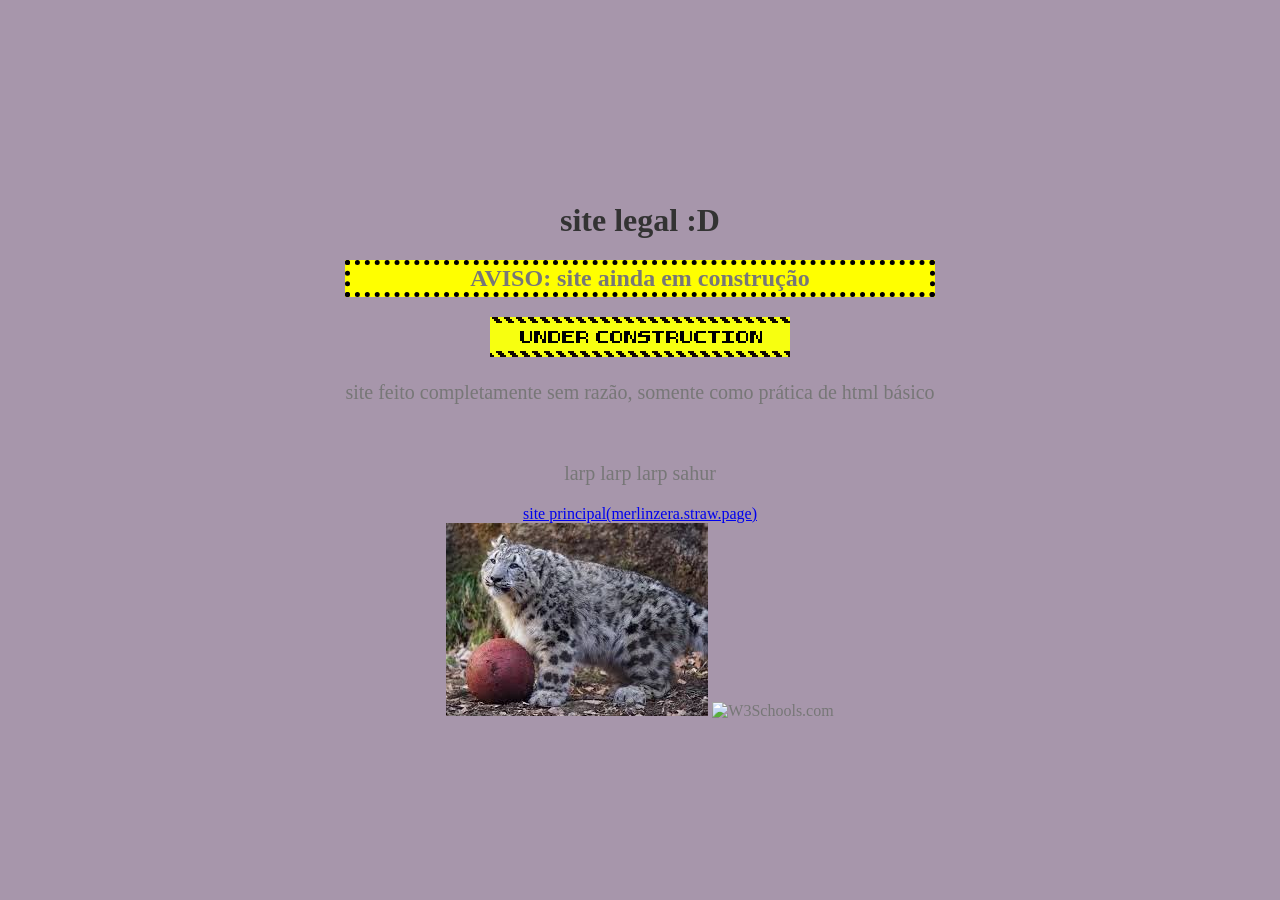
==== index.html @ bb1df6fe "added first files all of the stuff i have first worked with,, not over yet." ====
<!DOCTYPE html>
<html>
	<head>
		<title> ronaldo website </title>
		<link rel="icon" type="image/x-icon" href="favicon.ico">
		<link rel="stylesheet" href="styles.css"
	</head>
	<body>
		<div class="container
			<div class="content">
				<h1>site legal :D</h1>
				<h2>AVISO: site ainda em construção</h2>
				<img src="cons.gif"> 
				<p>site feito completamente sem razão, somente como prática de html básico</p><br>
				<p>larp larp larp sahur</p>
				<a href="https://merlinzera.straw.page"> site principal(merlinzera.straw.page) </a> <br>
       	        		<img src="image1.jpg">
				<img src="cyber.png" alt="W3Schools.com" width="64" height="64">
			</div>
		</div>
	</body>
</html>
---- styles.css ----
body {
  background-color: #a796ab; /* Your original background color */
  font-family: verdana;
  color: #777777;
  text-align: center;
  margin: 0;
  display: flex;
  justify-content: center; /* Centers the pillar horizontally */
  align-items: center;     /* Centers the pillar vertically */
  min-height: 100vh;
}

.content {
  /* The 4:3 Math */
  aspect-ratio: 4 / 3; 
  height: 90vh; /* Takes up 90% of the screen height */
  
  /* Styling the "Box" */
  background-color: #ffffff; 
  border: 5px solid #000;
  overflow-y: auto; /* Adds a scrollbar if your content is too long */
  padding: 20px;
  box-shadow: 0 0 50px rgba(0,0,0,0.5); /* Adds a shadow for depth */
}

h1 {
  color: #333333;
}

h2 {
  border: 5px dotted black;
  background-color: yellow;
}

p {
  font-size: 20px; 
}

/* Ensure images don't break the pillar */
img {
  max-width: 100%;
  height: auto;
}
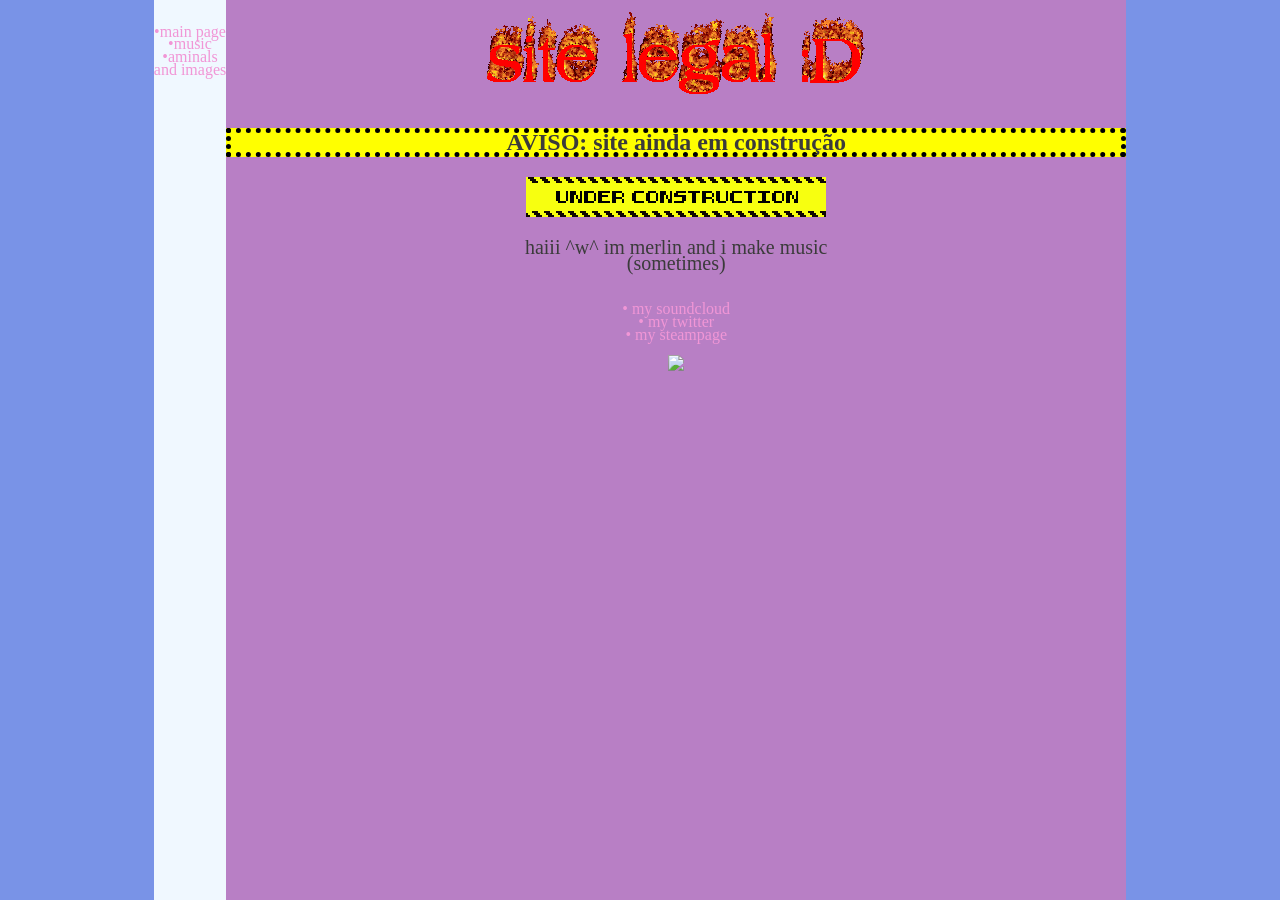
==== commit 28665d0e: "updated files added images, sidebar and fixed 4:3" ====
--- a/index.html
+++ b/index.html
@@ -6,17 +6,23 @@
 		<link rel="stylesheet" href="styles.css"
 	</head>
 	<body>
-		<div class="container
+		<div class="sidebar1"><br><br>
+			<a href="index.html">•main page</a><br>
+			<a href="page1.html" id="sidebar">•music</a><br>
+			<a href="page2.html">•aminals <br> and images</a><br>
+		</div>
+		<div class="container">
 			<div class="content">
-				<h1>site legal :D</h1>
+				<img src="header.gif">
 				<h2>AVISO: site ainda em construção</h2>
 				<img src="cons.gif"> 
-				<p>site feito completamente sem razão, somente como prática de html básico</p><br>
-				<p>larp larp larp sahur</p>
-				<a href="https://merlinzera.straw.page"> site principal(merlinzera.straw.page) </a> <br>
-       	        		<img src="image1.jpg">
-				<img src="cyber.png" alt="W3Schools.com" width="64" height="64">
+				<p>haiii ^w^ im merlin and i make music<br>(sometimes)</p><br>
+				<a href="https://soundcloud.com/merlinzera">• my soundcloud  </a><br>
+				<a href="https://www.x.com/deuter0nomyy">• my twitter </a> <br>
+				<a href="https://www.steamcommunity.com/id/merlinzera_">• my steampage </a> <br><br>
+       	        		<img src="fukunation1.jpg">
 			</div>
 		</div>
+		
 	</body>
 </html>
--- a/styles.css
+++ b/styles.css
@@ -1,28 +1,20 @@
 body {
-  background-color: #a796ab; /* Your original background color */
+  background-color: #7993e7; /* Your original background color */
   font-family: verdana;
-  color: #777777;
+  color: #3b3b3b;
+  line-height: 0.8;
   text-align: center;
+  display: flex;
   margin: 0;
-  display: flex;
   justify-content: center; /* Centers the pillar horizontally */
-  align-items: center;     /* Centers the pillar vertically */
-  min-height: 100vh;
 }
-
-.content {
-  /* The 4:3 Math */
-  aspect-ratio: 4 / 3; 
-  height: 90vh; /* Takes up 90% of the screen height */
-  
-  /* Styling the "Box" */
-  background-color: #ffffff; 
-  border: 5px solid #000;
-  overflow-y: auto; /* Adds a scrollbar if your content is too long */
-  padding: 20px;
-  box-shadow: 0 0 50px rgba(0,0,0,0.5); /* Adds a shadow for depth */
+a:link{
+  text-decoration: none;
+  color: #f196d6;
 }
-
+a:hover{
+  color: #d17979
+}
 h1 {
   color: #333333;
 }
@@ -40,4 +32,21 @@
 img {
   max-width: 100%;
   height: auto;
+}
+.content {
+  /* The 4:3 Math */
+  aspect-ratio: 3 / 3; 
+  height: 100vh; /* Takes up 90% of the screen height */
+  
+  /* Styling the "Box" */
+  background-color: #b87fc5; 
+ /* border: 5px solid #000; */
+  padding-top: 0vh;    /* Responsive top padding */
+  padding-bottom: 0vh; /* Responsive bottom padding */
+}
+.sidebar1{
+  background-color: aliceblue;
+  height: 100vh;
+  padding-top: 0vh;
+  padding-bottom: -10vh;
 }
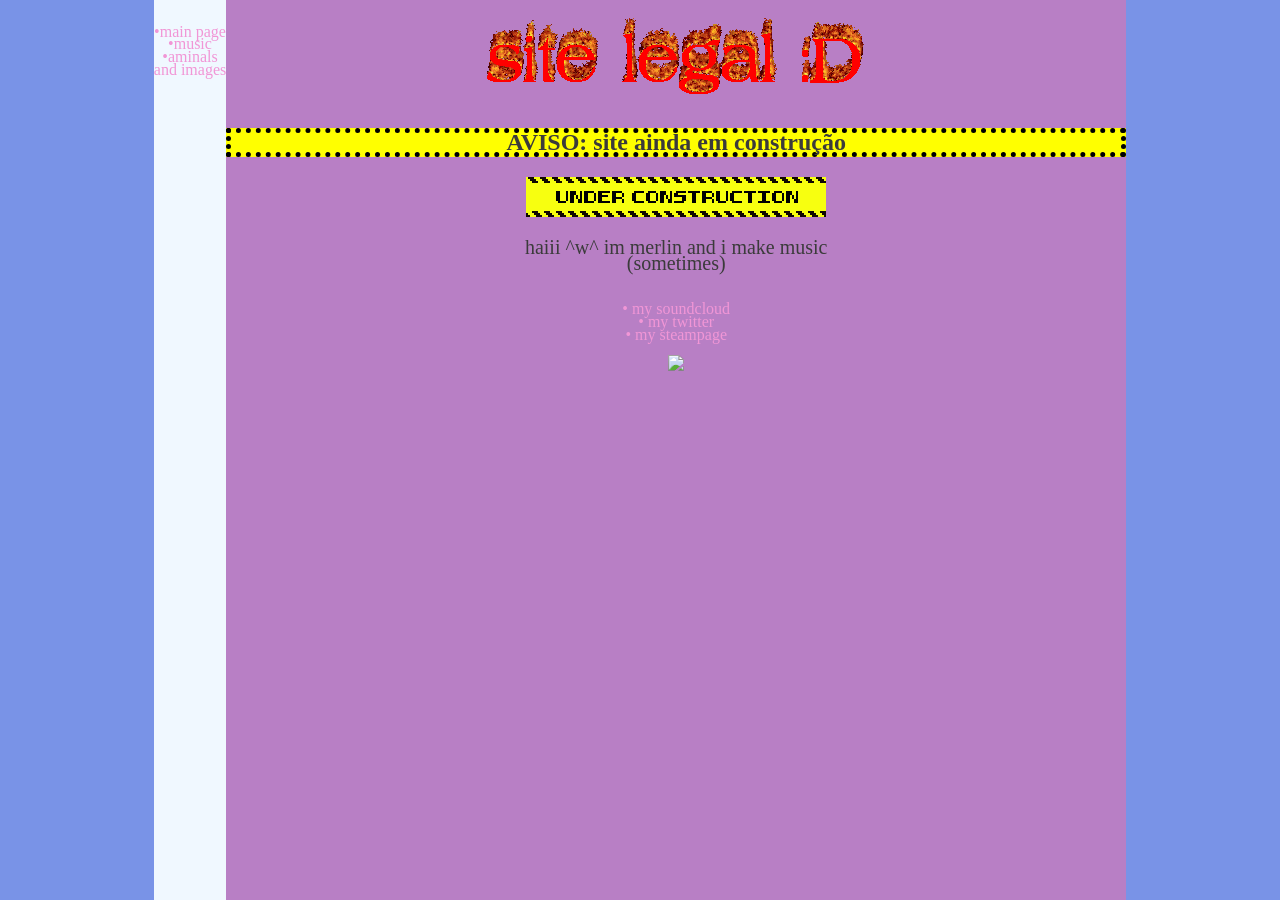
==== commit 5f03619c: "Update index.html" ====
--- a/index.html
+++ b/index.html
@@ -7,9 +7,9 @@
 	</head>
 	<body>
 		<div class="sidebar1"><br><br>
-			<a href="index.html">•main page</a><br>
-			<a href="page1.html" id="sidebar">•music</a><br>
-			<a href="page2.html">•aminals <br> and images</a><br>
+            <a href="index.html">•main page</a><br>
+			<a href="music.html">•music</a><br>
+			<a href="aminals.html">•aminals <br> and images</a><br>
 		</div>
 		<div class="container">
 			<div class="content">
@@ -25,4 +25,4 @@
 		</div>
 		
 	</body>
-</html>+</html>
